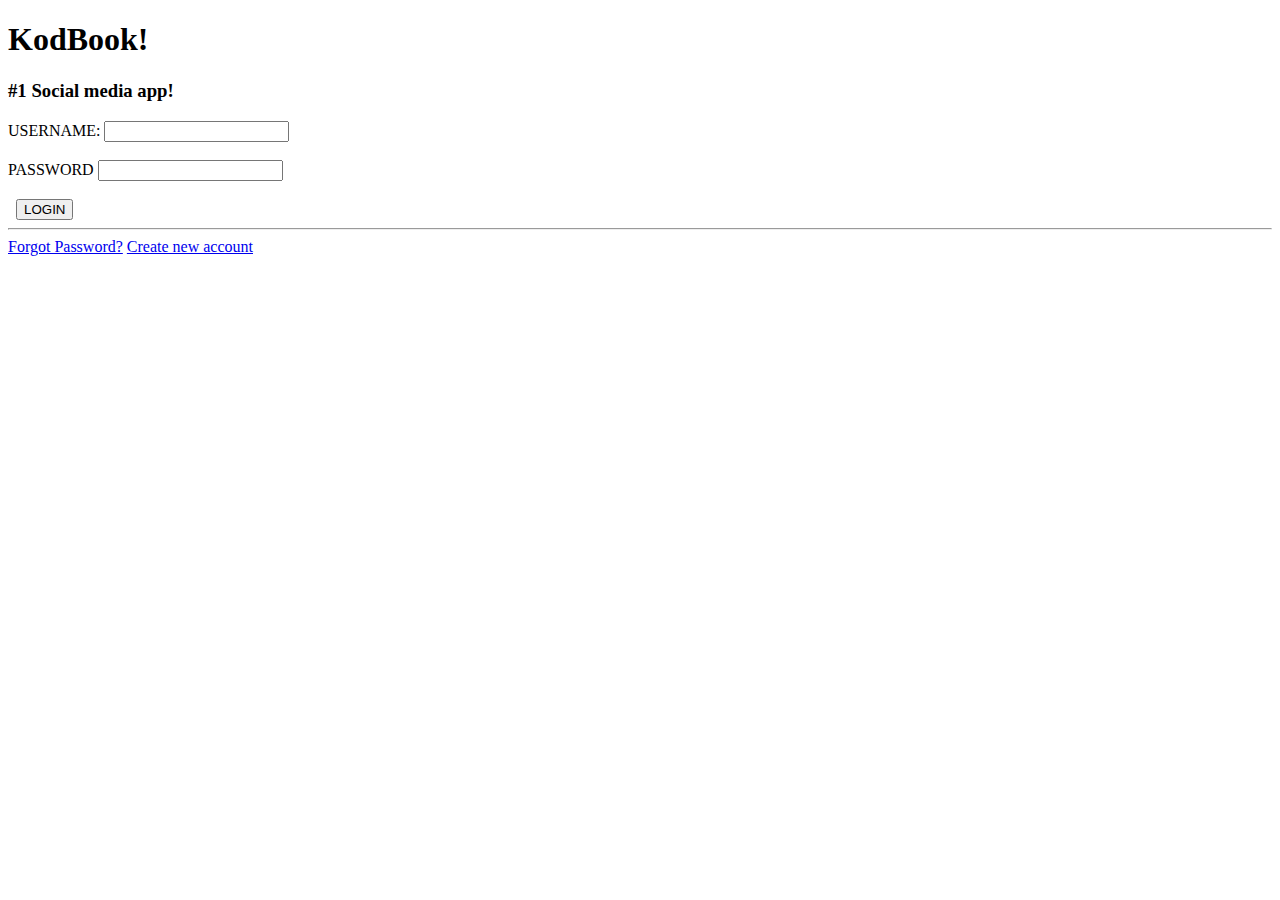
==== com.kodeboook/src/main/resources/templates/index.html @ aeb82f4f "social media" ====
<!DOCTYPE html>
<html>
<head>
<meta charset="ISO-8859-1">
<title>KodBook</title>
</head>
<body>
<h1> KodBook!</h1>
<h3> #1 Social media app!</h3>
<form action="/login" method="post">
<label>USERNAME:</label>
<input type="text" name="username">
<br><br>
<label>PASSWORD</label>
<input type="password" name="password">
<br><br> � 

<input type="submit" value="LOGIN">
<hr>
<a href="/openResetPassword">Forgot Password?</a>
<a href="/openSignUp">Create new account</a>
</form>
</body>
</html>
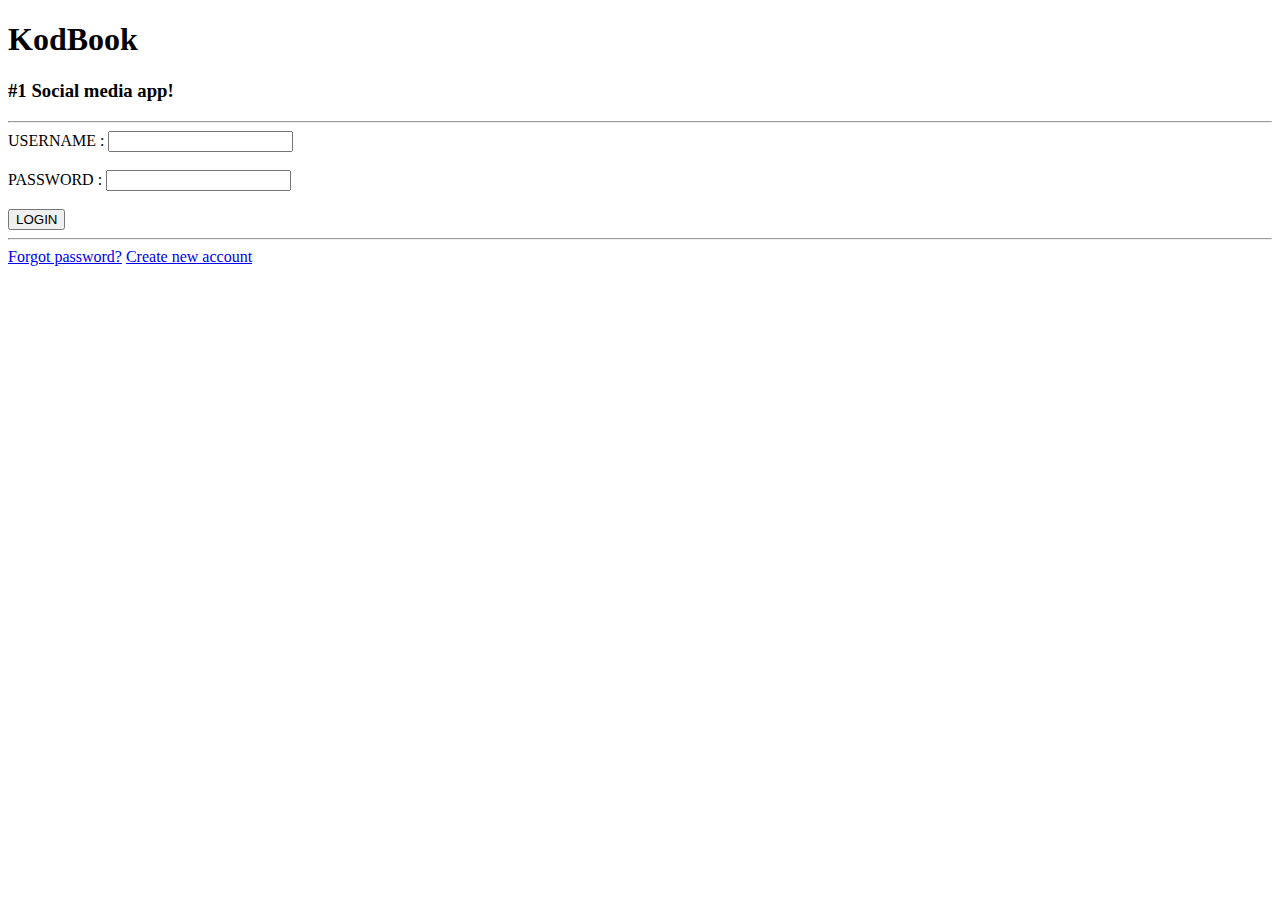
==== commit fab22ad0: "commit" ====
--- a/com.kodeboook/src/main/resources/templates/index.html
+++ b/com.kodeboook/src/main/resources/templates/index.html
@@ -1,24 +1,27 @@
 <!DOCTYPE html>
 <html>
-<head>
-<meta charset="ISO-8859-1">
-<title>KodBook</title>
-</head>
-<body>
-<h1> KodBook!</h1>
-<h3> #1 Social media app!</h3>
-<form action="/login" method="post">
-<label>USERNAME:</label>
-<input type="text" name="username">
-<br><br>
-<label>PASSWORD</label>
-<input type="password" name="password">
-<br><br> � 
-
-<input type="submit" value="LOGIN">
-<hr>
-<a href="/openResetPassword">Forgot Password?</a>
-<a href="/openSignUp">Create new account</a>
-</form>
-</body>
+	<head>
+		<meta charset="UTF-8">
+		<title>KodBook</title>
+		<link rel="stylesheet" type="text/css" th:href="@{/styles.css}">
+	</head>
+	<body>
+		<h1>KodBook</h1>
+		<h3>#1 Social media app!</h3>
+		<hr>
+		<form action="/login" method="post">
+			<label>USERNAME : </label>
+			<input type = "text" name = "username">
+			<br><br>
+			
+			<label>PASSWORD : </label>
+			<input type = "password" name = "password">
+			<br><br>
+			
+			<input type="submit" value = "LOGIN">
+			<hr>
+			<a href = "/openResetPassword">Forgot password?</a>
+			<a href = "/openSignUp">Create new account</a>
+		</form>
+	</body>
 </html>